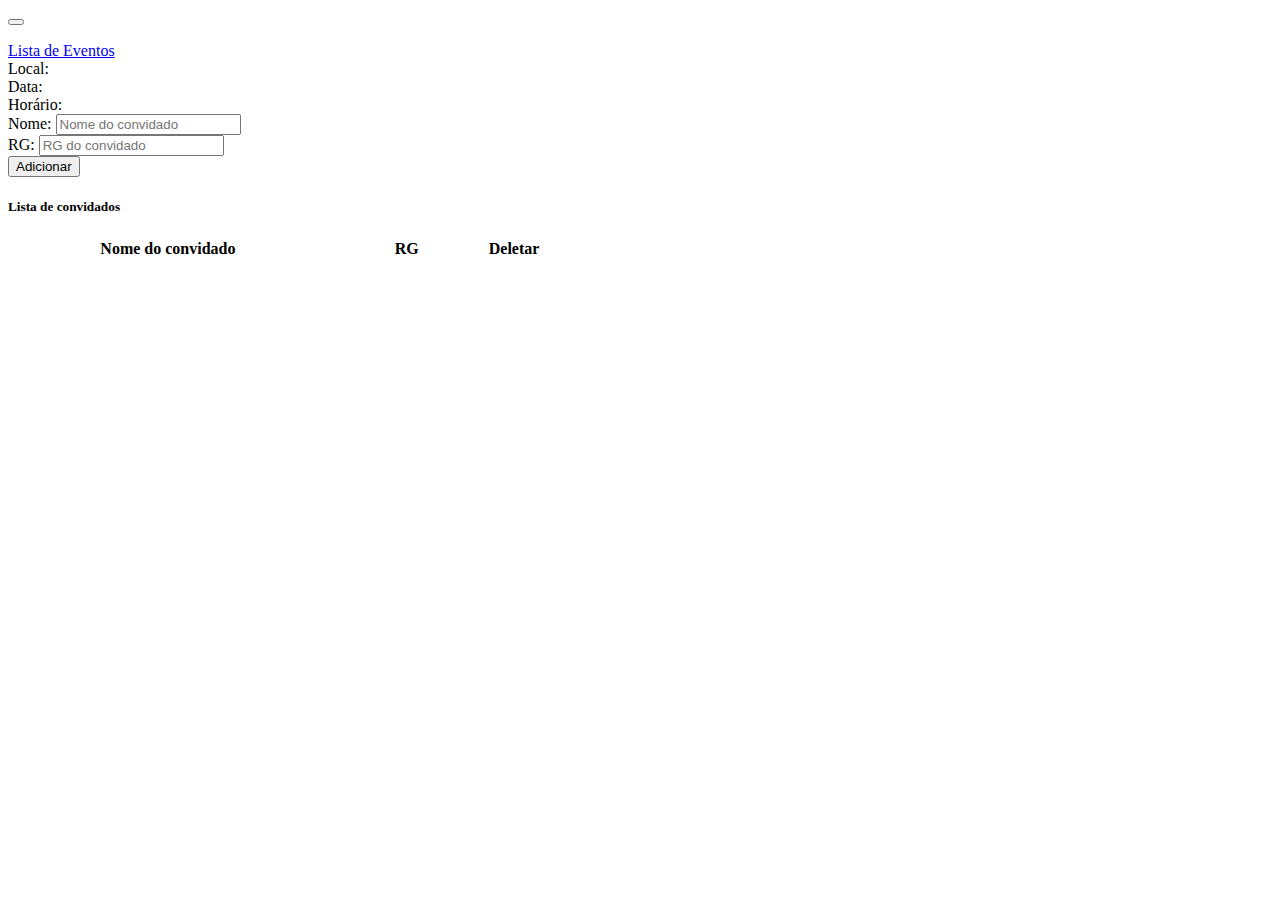
==== src/main/resources/templates/evento/detalhesEvento.html @ ee4b0a5b "Initial commit" ====
<!DOCTYPE html>
<html>

<head>
	<!-- Meta tags Obrigatórias -->
    <meta charset="utf-8">
    <meta name="viewport" content="width=device-width, initial-scale=1, shrink-to-fit=no">

    <!-- Bootstrap CSS -->
    <link rel="stylesheet" href="https://stackpath.bootstrapcdn.com/bootstrap/4.1.3/css/bootstrap.min.css" integrity="sha384-MCw98/SFnGE8fJT3GXwEOngsV7Zt27NXFoaoApmYm81iuXoPkFOJwJ8ERdknLPMO" crossorigin="anonymous">

	<!-- para que a view possa reconhecer o style criado por mim -->
	<!-- o objetivo ao criar o styleCss é fazer com que não fique tudo tão junto na página -->
	<link rel="stylesheet" href="style/styleCss.css"/>
	
	<!-- adicionado por mim, para adicionar ícones aos botões -->
	<link rel="stylesheet" href="https://use.fontawesome.com/releases/v5.5.0/css/all.css" integrity="sha384-B4dIYHKNBt8Bc12p+WXckhzcICo0wtJAoU8YZTY5qE0Id1GSseTk6S+L3BlXeVIU" crossorigin="anonymous">
	<!-- para usar, basta ir ao site (https://fontawesome.com/icons?d=gallery&m=free) e procurar por ícones -->
	<!-- se for colocar em um botão, basta adicionar <i class="fas fa-NOME_DO_ÍCONE"></i> antes ou depois do nome do botão -->
</head>

<body>

	<header>
		<nav class="navbar navbar-expand-lg navbar-dark bg-primary">
		  <button class="navbar-toggler" type="button" data-toggle="collapse" data-target="#navbarTogglerDemo01" aria-controls="navbarTogglerDemo01" aria-expanded="false" aria-label="Alterna navegação">
		    <span class="navbar-toggler-icon"></span>
		  </button>
		  <div class="collapse navbar-collapse" id="navbarTogglerDemo01">
			<!--estava dessa forma antes: <a class="navbar-brand"><b>Evento</b></a> -->
			<!-- mas eu decidi colocar dessa forma porque mostra o nome do evento no canto da página -->
			<a class="navbar-brand text-white"><b><span th:text="${evento.nome}"></b></span></a>
			<ul class="navbar-nav mr-auto mt-2 mt-lg-0">
<!-- 		      <li class="nav-item active"> -->
<!-- 		        <a class="nav-link" href="#">Home <span class="sr-only">(Página atual)</span></a> -->
<!-- 		      </li> -->
<!-- 		      <li class="nav-item"> -->
<!-- 		        <a class="nav-link" href="#">Link</a> -->
<!-- 		      </li> -->
		   	</ul>
		    <form class="form-inline my-2 my-lg-0">
		      <a href="/eventos" class="btn btn-success my-2 my-sm-0"><i class="fas fa-list"></i> Lista de Eventos</a>
		    </form>
		  </div>
		</nav>
	</header>
	
	<div th:each="evento : ${evento}" class="container detalhesEvento">
		<!-- para mostrar na mesma linha -->
		<div class="row">
			<!-- quando for acessar um objeto, utiliza-se a tag span -->
			<div class="alert alert-primary">Local: <b><span th:text="${evento.local}"></b></span></div>
			<div class="alert alert-primary">Data: <b><span th:text="${evento.data}"></b></span></div>
			<div class="alert alert-primary">Horário: <b><span th:text="${evento.horario}"></b></span></div>
		</div>
	</div>
		<!-- inclusão da mensagem de validação -->
	<th:block th:include="mensagemValidacao"></th:block>
	
	<div class="container formConvidado">
		<form method="post">
			<div class="form-group">
				<!-- estes nomes tem que ser iguais ao definidos na entidade (Convidado.java dentro de models) -->
				Nome: <input type="text" class="form-control" placeholder="Nome do convidado" name="nomeConvidado"/>
			</div>
			<div class="form-group">	
				RG: <input type="text" class="form-control" placeholder="RG do convidado" name="rg"/>
			</div>
			<button type="submit" class="btn btn-primary"><i class="fas fa-plus-circle"></i> Adicionar</button>
		</form>
	</div>
	
	<div class="container text-center"><h5>Lista de convidados</h5></div>
	<table class="table table-hover container">
		<thead class="thead-light">
			<tr>
				<th class="text-center">Nome do convidado</th>
				<th class="text-center">RG</th>
				<th class="text-center">Deletar</th>
			</tr>
		</thead>
		<tbody>
			<tr th:each="convidado : ${convidados}">
				<td class="text-center align-middle" width="60%"><span th:text="${convidado.nomeConvidado}"></span></td>
				<td class="text-center align-middle" width="30%"><span th:text="${convidado.rg}"></span></td>
				<td class="text-center align-middle" width="10%"><a th:href="${(#mvc.url('EC#deletarConvidado').arg(0, convidado.rg)).build()}"><i class="fas fa-trash"></i></a></td>
			</tr>
		</tbody>
	</table>	
	
    <script src="https://code.jquery.com/jquery-3.3.1.slim.min.js" integrity="sha384-q8i/X+965DzO0rT7abK41JStQIAqVgRVzpbzo5smXKp4YfRvH+8abtTE1Pi6jizo" crossorigin="anonymous"></script>
    <script src="https://cdnjs.cloudflare.com/ajax/libs/popper.js/1.14.3/umd/popper.min.js" integrity="sha384-ZMP7rVo3mIykV+2+9J3UJ46jBk0WLaUAdn689aCwoqbBJiSnjAK/l8WvCWPIPm49" crossorigin="anonymous"></script>
    <script src="https://stackpath.bootstrapcdn.com/bootstrap/4.1.3/js/bootstrap.min.js" integrity="sha384-ChfqqxuZUCnJSK3+MXmPNIyE6ZbWh2IMqE241rYiqJxyMiZ6OW/JmZQ5stwEULTy" crossorigin="anonymous"></script>

</body>
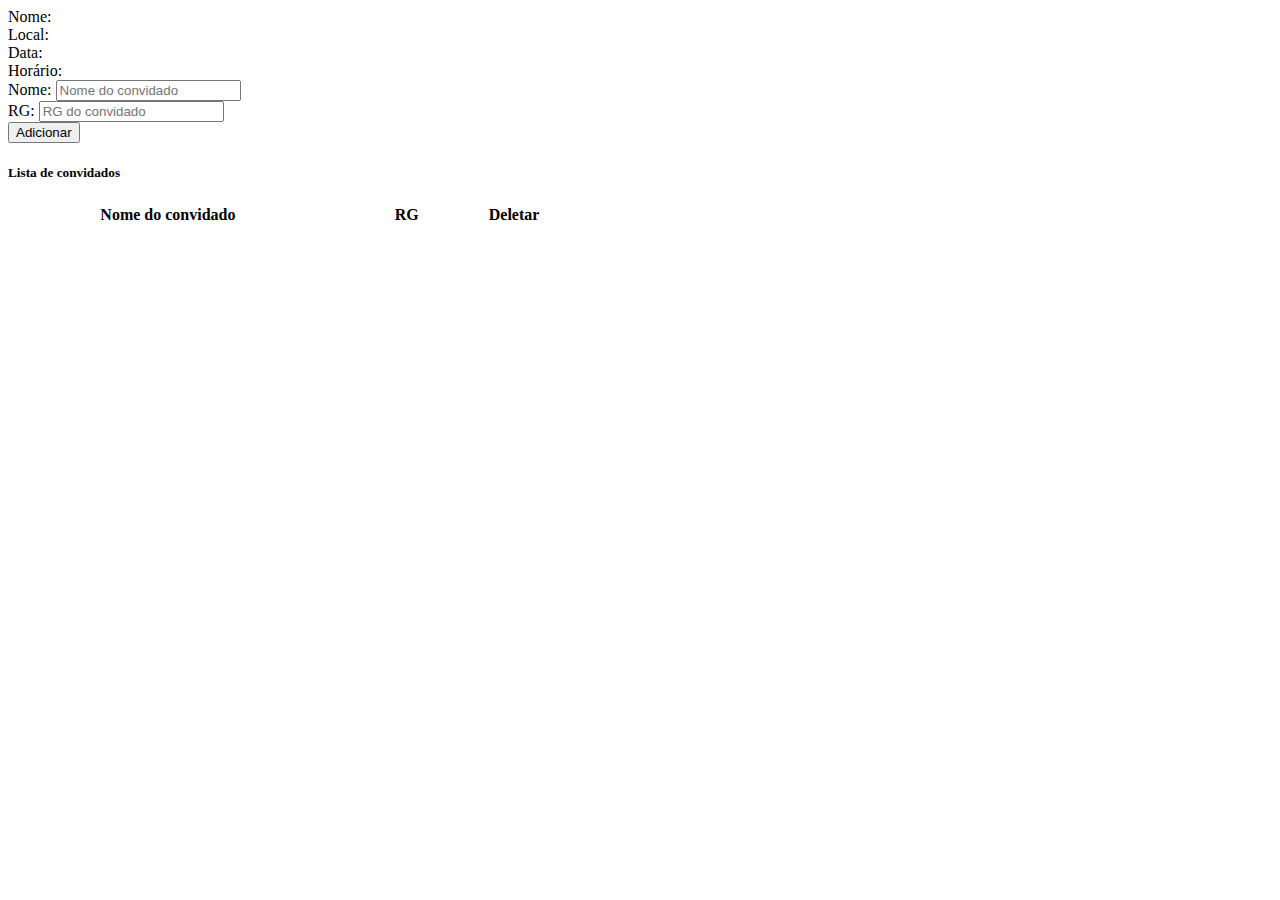
==== commit 286bd831: "Fragmentação das páginas HTML" ====
--- a/src/main/resources/templates/evento/detalhesEvento.html
+++ b/src/main/resources/templates/evento/detalhesEvento.html
@@ -1,95 +1,55 @@
 <!DOCTYPE html>
-<html>
-
+<html layout:decorate = "~{layout}">
 <head>
-	<!-- Meta tags Obrigatórias -->
     <meta charset="utf-8">
     <meta name="viewport" content="width=device-width, initial-scale=1, shrink-to-fit=no">
-
-    <!-- Bootstrap CSS -->
-    <link rel="stylesheet" href="https://stackpath.bootstrapcdn.com/bootstrap/4.1.3/css/bootstrap.min.css" integrity="sha384-MCw98/SFnGE8fJT3GXwEOngsV7Zt27NXFoaoApmYm81iuXoPkFOJwJ8ERdknLPMO" crossorigin="anonymous">
-
-	<!-- para que a view possa reconhecer o style criado por mim -->
-	<!-- o objetivo ao criar o styleCss é fazer com que não fique tudo tão junto na página -->
-	<link rel="stylesheet" href="style/styleCss.css"/>
-	
-	<!-- adicionado por mim, para adicionar ícones aos botões -->
-	<link rel="stylesheet" href="https://use.fontawesome.com/releases/v5.5.0/css/all.css" integrity="sha384-B4dIYHKNBt8Bc12p+WXckhzcICo0wtJAoU8YZTY5qE0Id1GSseTk6S+L3BlXeVIU" crossorigin="anonymous">
-	<!-- para usar, basta ir ao site (https://fontawesome.com/icons?d=gallery&m=free) e procurar por ícones -->
-	<!-- se for colocar em um botão, basta adicionar <i class="fas fa-NOME_DO_ÍCONE"></i> antes ou depois do nome do botão -->
 </head>
-
 <body>
 
-	<header>
-		<nav class="navbar navbar-expand-lg navbar-dark bg-primary">
-		  <button class="navbar-toggler" type="button" data-toggle="collapse" data-target="#navbarTogglerDemo01" aria-controls="navbarTogglerDemo01" aria-expanded="false" aria-label="Alterna navegação">
-		    <span class="navbar-toggler-icon"></span>
-		  </button>
-		  <div class="collapse navbar-collapse" id="navbarTogglerDemo01">
-			<!--estava dessa forma antes: <a class="navbar-brand"><b>Evento</b></a> -->
-			<!-- mas eu decidi colocar dessa forma porque mostra o nome do evento no canto da página -->
-			<a class="navbar-brand text-white"><b><span th:text="${evento.nome}"></b></span></a>
-			<ul class="navbar-nav mr-auto mt-2 mt-lg-0">
-<!-- 		      <li class="nav-item active"> -->
-<!-- 		        <a class="nav-link" href="#">Home <span class="sr-only">(Página atual)</span></a> -->
-<!-- 		      </li> -->
-<!-- 		      <li class="nav-item"> -->
-<!-- 		        <a class="nav-link" href="#">Link</a> -->
-<!-- 		      </li> -->
-		   	</ul>
-		    <form class="form-inline my-2 my-lg-0">
-		      <a href="/eventos" class="btn btn-success my-2 my-sm-0"><i class="fas fa-list"></i> Lista de Eventos</a>
-		    </form>
-		  </div>
-		</nav>
-	</header>
+	<section class="layout-content" layout:fragment = "corpo">	
 	
-	<div th:each="evento : ${evento}" class="container detalhesEvento">
-		<!-- para mostrar na mesma linha -->
-		<div class="row">
-			<!-- quando for acessar um objeto, utiliza-se a tag span -->
-			<div class="alert alert-primary">Local: <b><span th:text="${evento.local}"></b></span></div>
-			<div class="alert alert-primary">Data: <b><span th:text="${evento.data}"></b></span></div>
-			<div class="alert alert-primary">Horário: <b><span th:text="${evento.horario}"></b></span></div>
+		<div th:each="evento : ${evento}" class="container detalhesEvento">
+			<!-- para mostrar na mesma linha -->
+			<div class="row">
+				<!-- quando for acessar um objeto, utiliza-se a tag span -->
+				<div class="alert alert-primary">Nome: <b><span th:text="${evento.nome}"></b></span></div>
+				<div class="alert alert-primary">Local: <b><span th:text="${evento.local}"></b></span></div>
+				<div class="alert alert-primary">Data: <b><span th:text="${evento.data}"></b></span></div>
+				<div class="alert alert-primary">Horário: <b><span th:text="${evento.horario}"></b></span></div>
+			</div>
 		</div>
-	</div>
-		<!-- inclusão da mensagem de validação -->
-	<th:block th:include="mensagemValidacao"></th:block>
-	
-	<div class="container formConvidado">
-		<form method="post">
-			<div class="form-group">
-				<!-- estes nomes tem que ser iguais ao definidos na entidade (Convidado.java dentro de models) -->
-				Nome: <input type="text" class="form-control" placeholder="Nome do convidado" name="nomeConvidado"/>
-			</div>
-			<div class="form-group">	
-				RG: <input type="text" class="form-control" placeholder="RG do convidado" name="rg"/>
-			</div>
-			<button type="submit" class="btn btn-primary"><i class="fas fa-plus-circle"></i> Adicionar</button>
-		</form>
-	</div>
-	
-	<div class="container text-center"><h5>Lista de convidados</h5></div>
-	<table class="table table-hover container">
-		<thead class="thead-light">
-			<tr>
-				<th class="text-center">Nome do convidado</th>
-				<th class="text-center">RG</th>
-				<th class="text-center">Deletar</th>
-			</tr>
-		</thead>
-		<tbody>
-			<tr th:each="convidado : ${convidados}">
-				<td class="text-center align-middle" width="60%"><span th:text="${convidado.nomeConvidado}"></span></td>
-				<td class="text-center align-middle" width="30%"><span th:text="${convidado.rg}"></span></td>
-				<td class="text-center align-middle" width="10%"><a th:href="${(#mvc.url('EC#deletarConvidado').arg(0, convidado.rg)).build()}"><i class="fas fa-trash"></i></a></td>
-			</tr>
-		</tbody>
-	</table>	
-	
-    <script src="https://code.jquery.com/jquery-3.3.1.slim.min.js" integrity="sha384-q8i/X+965DzO0rT7abK41JStQIAqVgRVzpbzo5smXKp4YfRvH+8abtTE1Pi6jizo" crossorigin="anonymous"></script>
-    <script src="https://cdnjs.cloudflare.com/ajax/libs/popper.js/1.14.3/umd/popper.min.js" integrity="sha384-ZMP7rVo3mIykV+2+9J3UJ46jBk0WLaUAdn689aCwoqbBJiSnjAK/l8WvCWPIPm49" crossorigin="anonymous"></script>
-    <script src="https://stackpath.bootstrapcdn.com/bootstrap/4.1.3/js/bootstrap.min.js" integrity="sha384-ChfqqxuZUCnJSK3+MXmPNIyE6ZbWh2IMqE241rYiqJxyMiZ6OW/JmZQ5stwEULTy" crossorigin="anonymous"></script>
-
+			<!-- inclusão da mensagem de validação -->
+		<th:block th:include="fragments/mensagemValidacao"></th:block>
+		
+		<div class="container formConvidado">
+			<form method="post">
+				<div class="form-group">
+					<!-- estes nomes tem que ser iguais ao definidos na entidade (Convidado.java dentro de models) -->
+					Nome: <input type="text" class="form-control" placeholder="Nome do convidado" name="nomeConvidado"/>
+				</div>
+				<div class="form-group">	
+					RG: <input type="text" class="form-control" placeholder="RG do convidado" name="rg"/>
+				</div>
+				<button type="submit" class="btn btn-primary"><i class="fas fa-plus-circle"></i> Adicionar</button>
+			</form>
+		</div>
+		
+		<div class="container text-center"><h5>Lista de convidados</h5></div>
+		<table class="table table-hover container">
+			<thead class="thead-light">
+				<tr>
+					<th class="text-center">Nome do convidado</th>
+					<th class="text-center">RG</th>
+					<th class="text-center">Deletar</th>
+				</tr>
+			</thead>
+			<tbody>
+				<tr th:each="convidado : ${convidados}">
+					<td class="text-center align-middle" width="60%"><span th:text="${convidado.nomeConvidado}"></span></td>
+					<td class="text-center align-middle" width="30%"><span th:text="${convidado.rg}"></span></td>
+					<td class="text-center align-middle" width="10%"><a th:href="${(#mvc.url('EC#deletarConvidado').arg(0, convidado.rg)).build()}"><i class="fas fa-trash"></i></a></td>
+				</tr>
+			</tbody>
+		</table>
+	</section>
 </body>